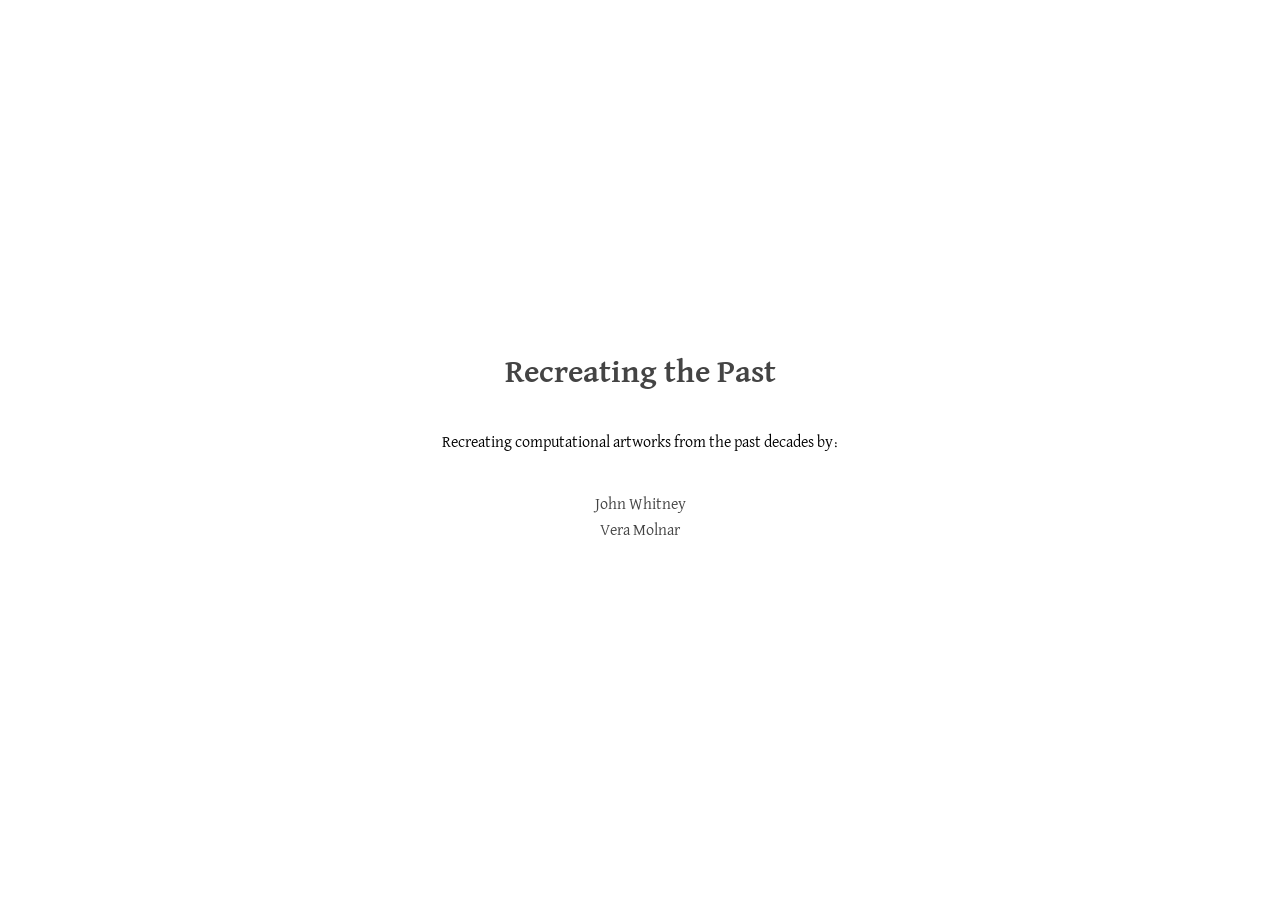
==== index.html @ 362c6f33 "add main page / menu" ====
<!DOCTYPE html>
<html lang="en">
<head>
    <meta charset="UTF-8">
    <meta name="viewport" content="width=device-width, initial-scale=1.0">
    <link href="https://fonts.googleapis.com/css2?family=David+Libre:wght@400;500;700&display=swap" rel="stylesheet">
    <link rel="stylesheet" href="styles.css">
    <title>Recreating the Past</title>
</head>
<body>
    <h1><a href="https://rtp.media.mit.edu/">Recreating the Past</a></h1>
    <p>Recreating computational artworks from the past decades by: </p>
    <ul>
        <li><a href="JohnWhitney/index.html">John Whitney</a></li>
        <li><a href="VeraMolnar/index.html">Vera Molnar</a></li>
    </ul>

</body>
</html>
---- styles.css ----
body {
  margin: 0;
  display: flex;
  flex-direction: column;
  justify-content: center;
  align-items: center;
  min-height: 100vh;
}

p {
  font-family: 'David Libre', serif;
  margin-bottom: 20px;
  font-weight: 400;
}

a {
  color:rgb(68, 68, 68);
  text-decoration: none;
  transition: color 0.2s ease;
}

a:hover {
  color: #333333;
  text-decoration: none;
}

h1 {
  font-family: 'David Libre', serif;
  margin-bottom: 30px;
  font-weight: 700;
}

ul {
  list-style: none;
  padding: 0;
  text-align: center;
}

li {
  margin: 10px 0;
  font-family: 'David Libre', serif;
}
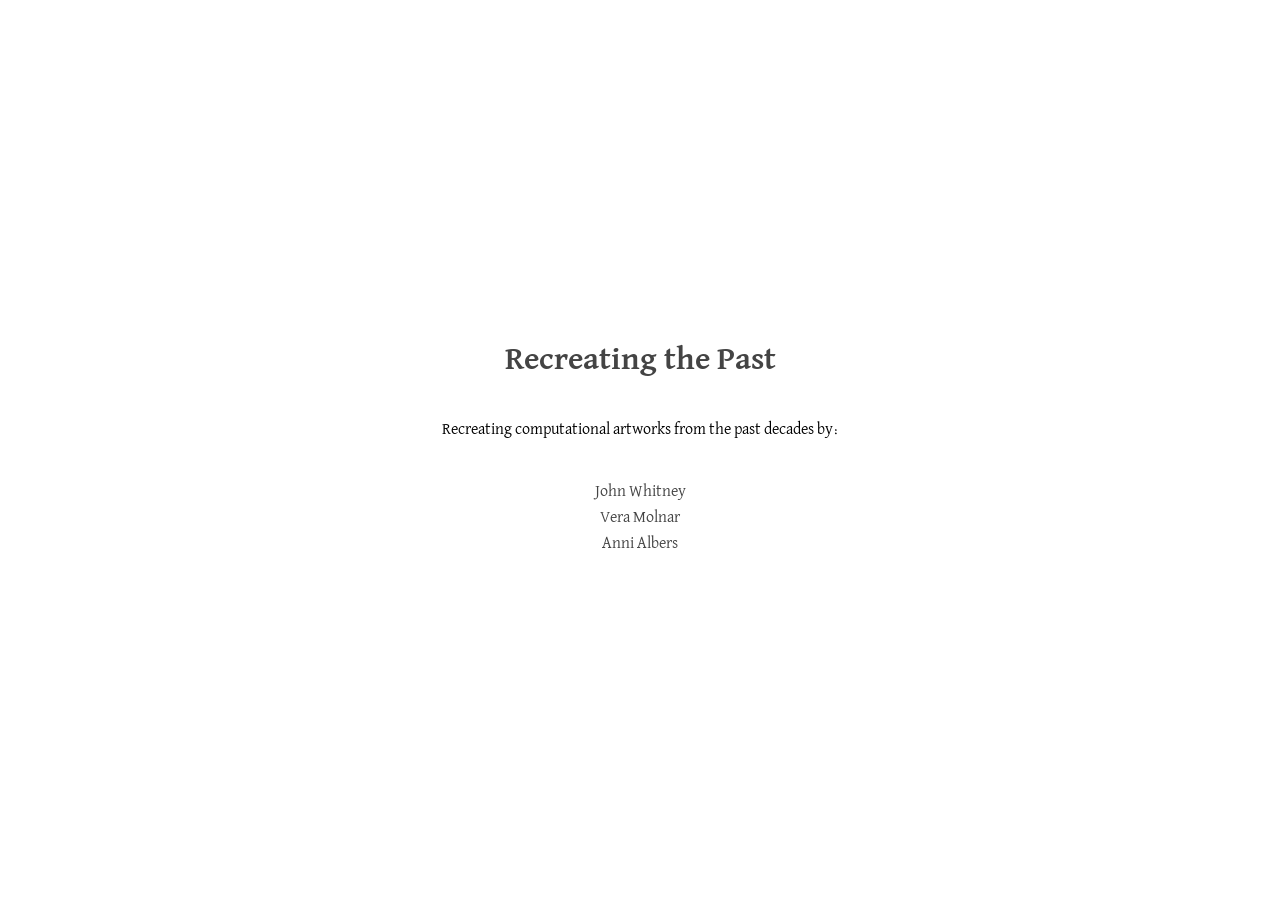
==== commit 26239110: "link anni albers" ====
--- a/index.html
+++ b/index.html
@@ -13,6 +13,7 @@
     <ul>
         <li><a href="JohnWhitney/index.html">John Whitney</a></li>
         <li><a href="VeraMolnar/index.html">Vera Molnar</a></li>
+        <li><a href="AnniAlbers/index.html">Anni Albers</a></li>
     </ul>
 
 </body>
